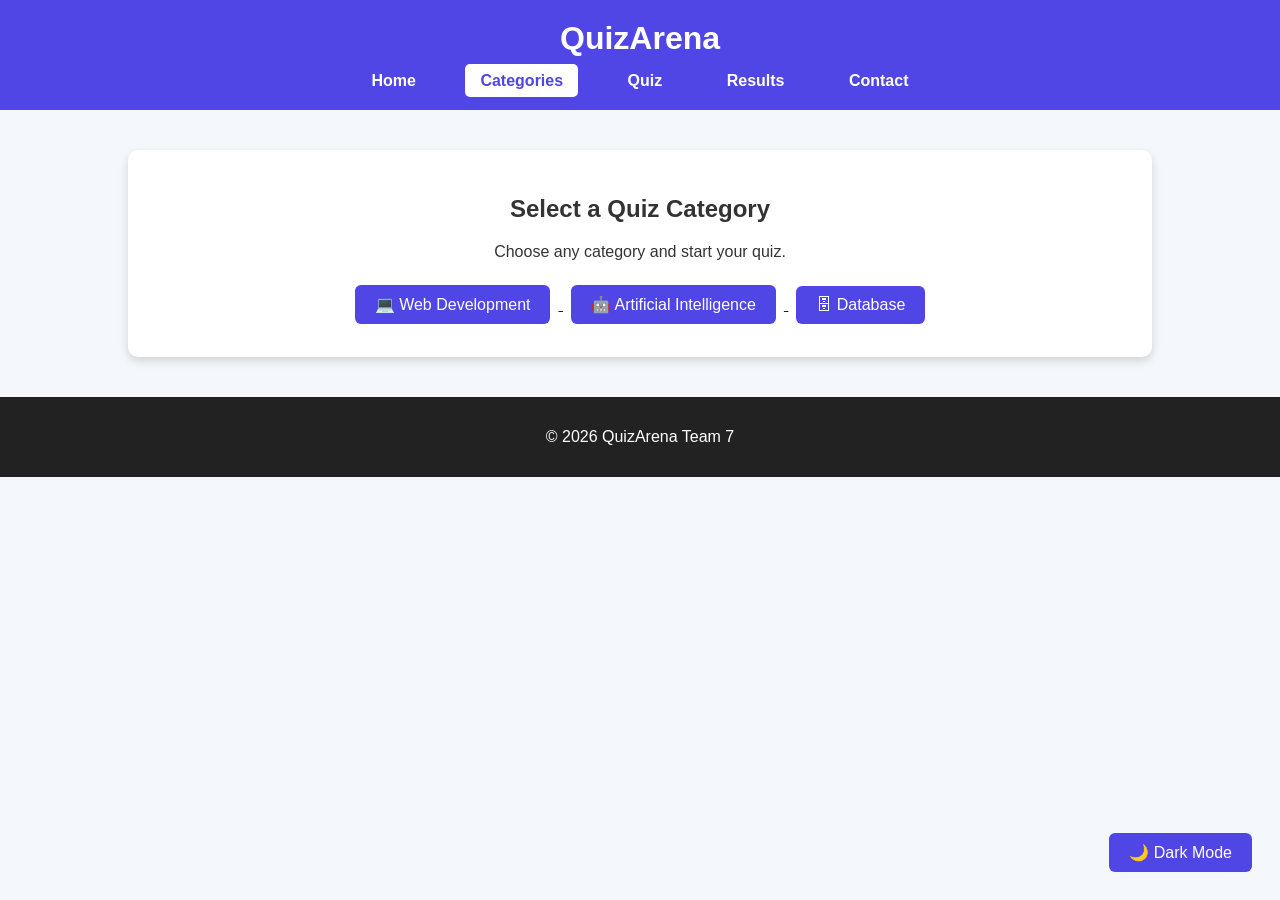
==== category.html @ 57b4eb45 "Updated QuizArena project" ====
<!DOCTYPE html>
<html lang="en">
<head>
    <meta charset="UTF-8">
    <meta name="viewport" content="width=device-width, initial-scale=1.0">
    <title>QuizArena - Categories</title>
    <link rel="stylesheet" href="style.css">
</head>
<body>

<header>
    <h1>QuizArena</h1>

    <nav>
        <a href="index.html">Home</a>
        <a href="category.html" class="active">Categories</a>
        <a href="quiz.html">Quiz</a>
        <a href="results.html">Results</a>
        <a href="contact.html">Contact</a>
    </nav>
</header>

<main>

    <section>
        <h2>Select a Quiz Category</h2>
        <p>Choose any category and start your quiz.</p>

        <a href="quiz.html">
            <button>💻 Web Development</button>
        </a>

        <a href="quiz.html">
            <button>🤖 Artificial Intelligence</button>
        </a>

        <a href="quiz.html">
            <button>🗄 Database</button>
        </a>

    </section>

</main>

<footer>
    <p>&copy; 2026 QuizArena Team 7</p>
</footer>

<button id="themeBtn">🌙 Dark Mode</button>

<script src="script.js"></script>

</body>
</html>
---- style.css ----
/* General */
body {
    margin: 0;
    font-family: Arial, sans-serif;
    background: #f4f7fb;
    color: #333;
}

/* Header */
header {
    background: #4f46e5;
    color: white;
    text-align: center;
    padding: 20px;
}

header h1 {
    margin: 0;
}

/* Navbar */
nav {
    margin-top: 15px;
}

nav a {
    text-decoration: none;
    color: white;
    margin: 0 15px;
    font-weight: bold;
    padding: 8px 15px;
    border-radius: 5px;
}

nav a:hover,
nav a.active {
    background: white;
    color: #4f46e5;
}

/* Main */
main {
    width: 80%;
    margin: 40px auto;
}

/* Card */
section,
.quiz-box {
    background: white;
    padding: 25px;
    border-radius: 10px;
    box-shadow: 0 4px 10px rgba(0,0,0,0.15);
    text-align: center;
}

/* Buttons */
button {
    background: #4f46e5;
    color: white;
    border: none;
    padding: 10px 20px;
    border-radius: 6px;
    cursor: pointer;
    margin: 8px;
    font-size: 16px;
}

button:hover {
    background: #3730a3;
}

/* Footer */
footer {
    text-align: center;
    background: #222;
    color: white;
    padding: 15px;
    margin-top: 40px;
}

/* Quiz Options */
.option {
    display: block;
    width: 100%;
    margin: 10px 0;
}

/* Dark Mode */
.dark-mode {
    background: #121212;
    color: white;
}

.dark-mode header {
    background: #000;
}

.dark-mode footer {
    background: #000;
}

.dark-mode section,
.dark-mode .quiz-box {
    background: #1f1f1f;
    color: white;
}

.dark-mode button {
    background: #555;
}

#themeBtn {
    position: fixed;
    right: 20px;
    bottom: 20px;
}
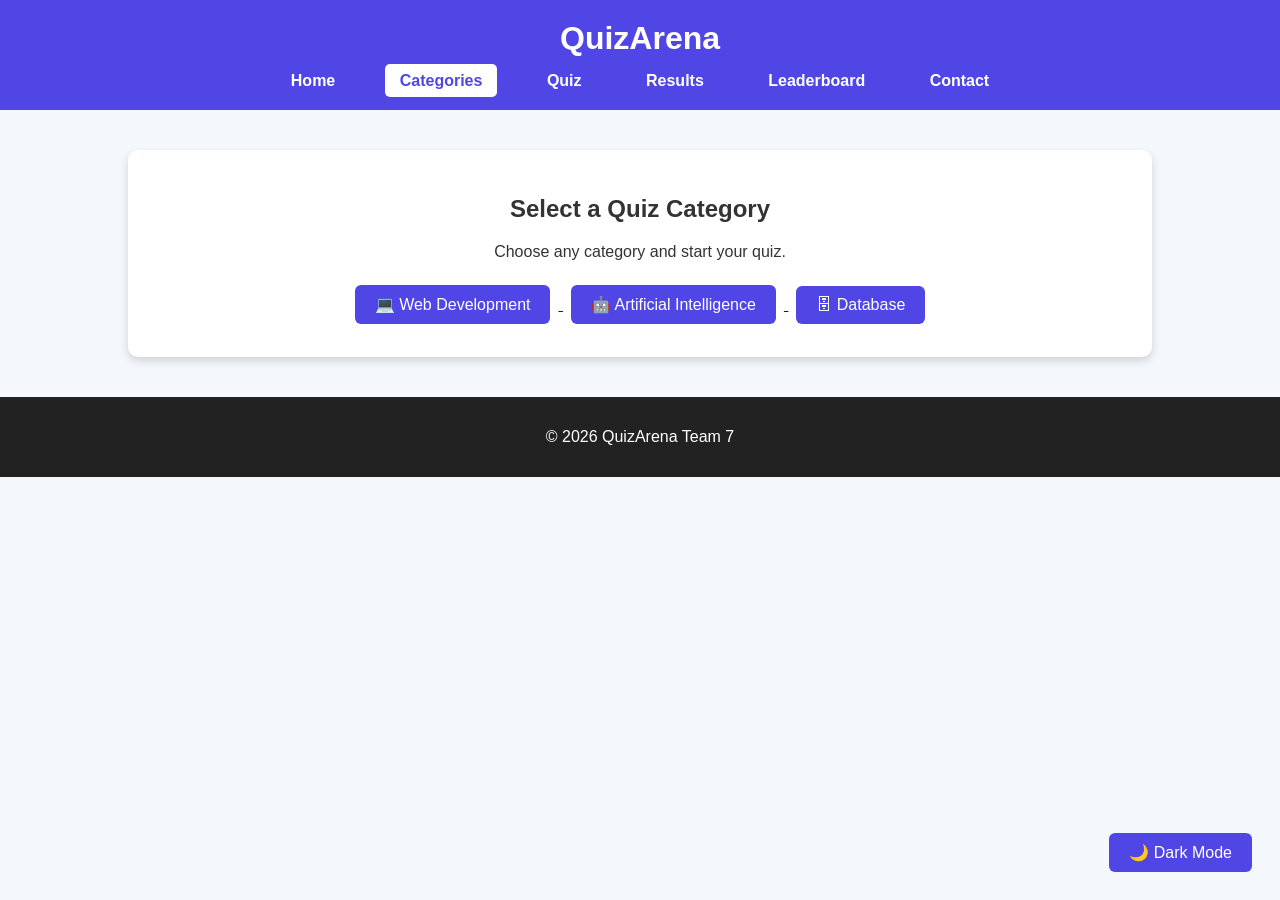
==== commit 76292c5c: "Add Leaderboard link to navigation" ====
--- a/category.html
+++ b/category.html
@@ -16,6 +16,7 @@
         <a href="category.html" class="active">Categories</a>
         <a href="quiz.html">Quiz</a>
         <a href="results.html">Results</a>
+        <a href="leaderboard.html">Leaderboard</a>
         <a href="contact.html">Contact</a>
     </nav>
 </header>
@@ -51,4 +52,4 @@
 <script src="script.js"></script>
 
 </body>
-</html>+</html>
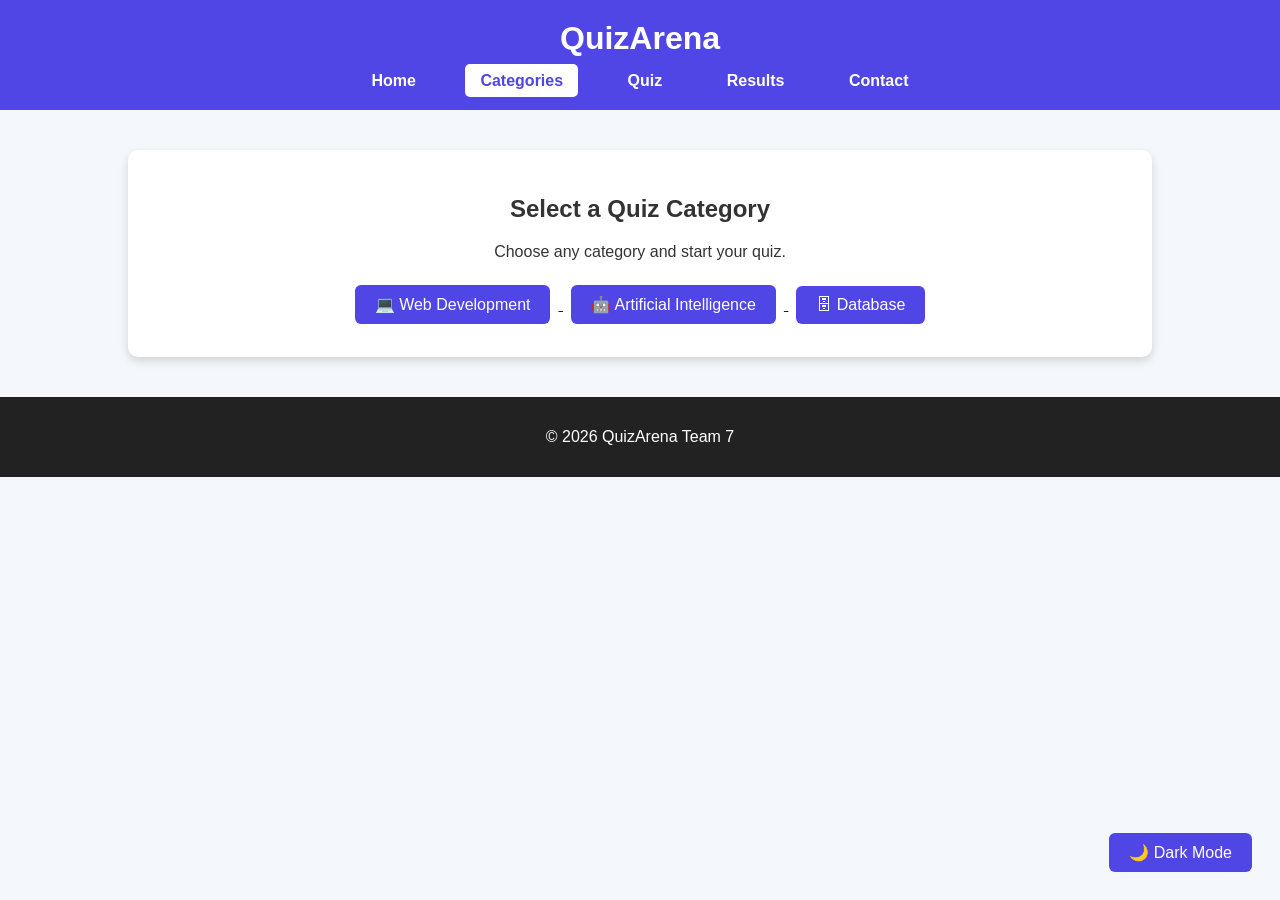
==== commit e64b1723: "Update category.html" ====
--- a/category.html
+++ b/category.html
@@ -10,13 +10,11 @@
 
 <header>
     <h1>QuizArena</h1>
-
-    <nav>
+<nav>
         <a href="index.html">Home</a>
         <a href="category.html" class="active">Categories</a>
         <a href="quiz.html">Quiz</a>
         <a href="results.html">Results</a>
-        <a href="leaderboard.html">Leaderboard</a>
         <a href="contact.html">Contact</a>
     </nav>
 </header>
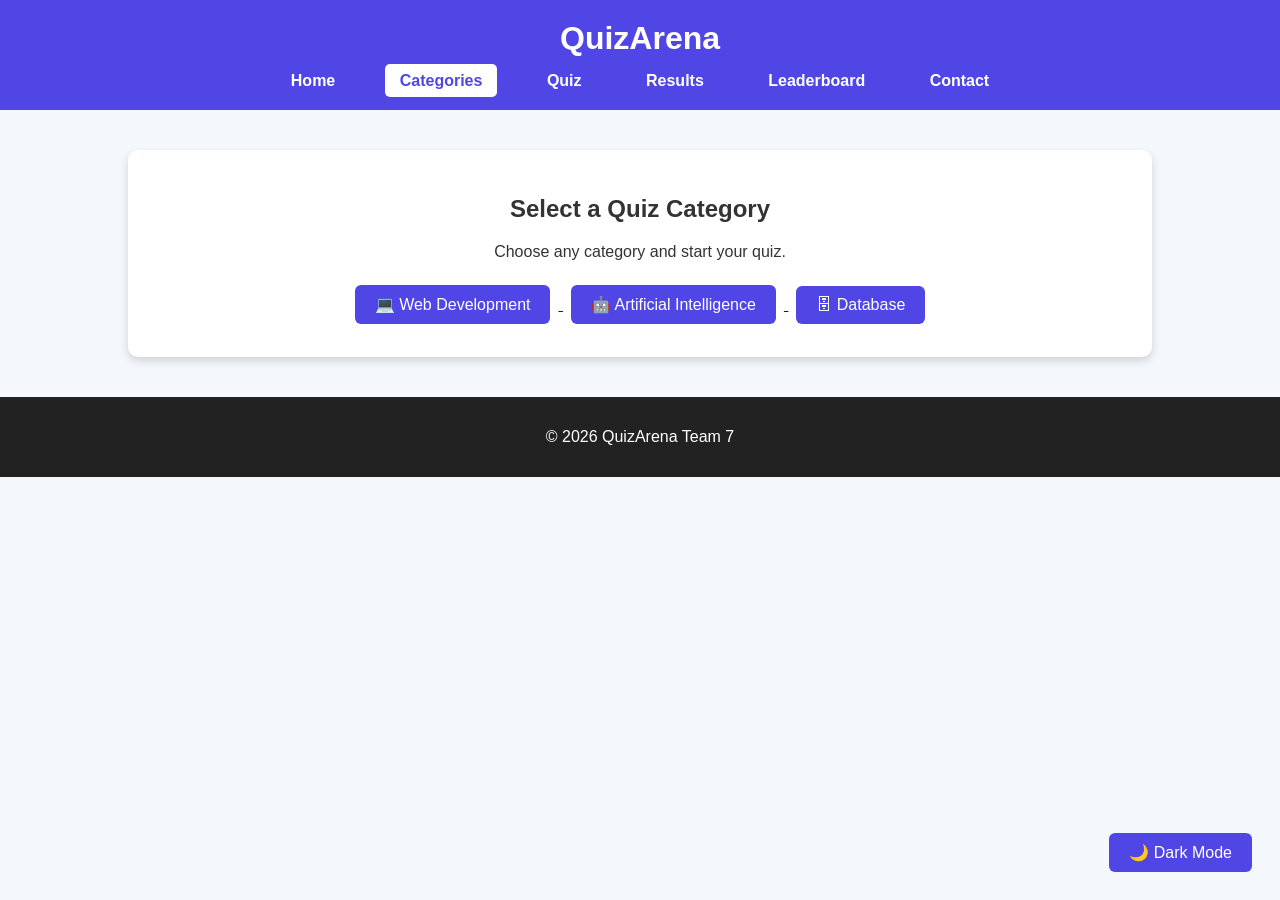
==== commit 681a8a82: "Merge 40a6cb3b45389affa6256e08fd1353b3fabae2c7 into 76292c5c3893a3e10469c6e35b5db9561e5c0da4" ====
--- a/category.html
+++ b/category.html
@@ -7,7 +7,6 @@
     <link rel="stylesheet" href="style.css">
 </head>
 <body>
-
 <header>
     <h1>QuizArena</h1>
 <nav>
@@ -15,39 +14,29 @@
         <a href="category.html" class="active">Categories</a>
         <a href="quiz.html">Quiz</a>
         <a href="results.html">Results</a>
+        <a href="leaderboard.html">Leaderboard</a>
         <a href="contact.html">Contact</a>
     </nav>
 </header>
-
 <main>
-
     <section>
         <h2>Select a Quiz Category</h2>
         <p>Choose any category and start your quiz.</p>
-
         <a href="quiz.html">
             <button>💻 Web Development</button>
         </a>
-
         <a href="quiz.html">
             <button>🤖 Artificial Intelligence</button>
         </a>
-
         <a href="quiz.html">
             <button>🗄 Database</button>
         </a>
-
     </section>
-
 </main>
-
 <footer>
     <p>&copy; 2026 QuizArena Team 7</p>
 </footer>
-
 <button id="themeBtn">🌙 Dark Mode</button>
-
 <script src="script.js"></script>
-
 </body>
 </html>
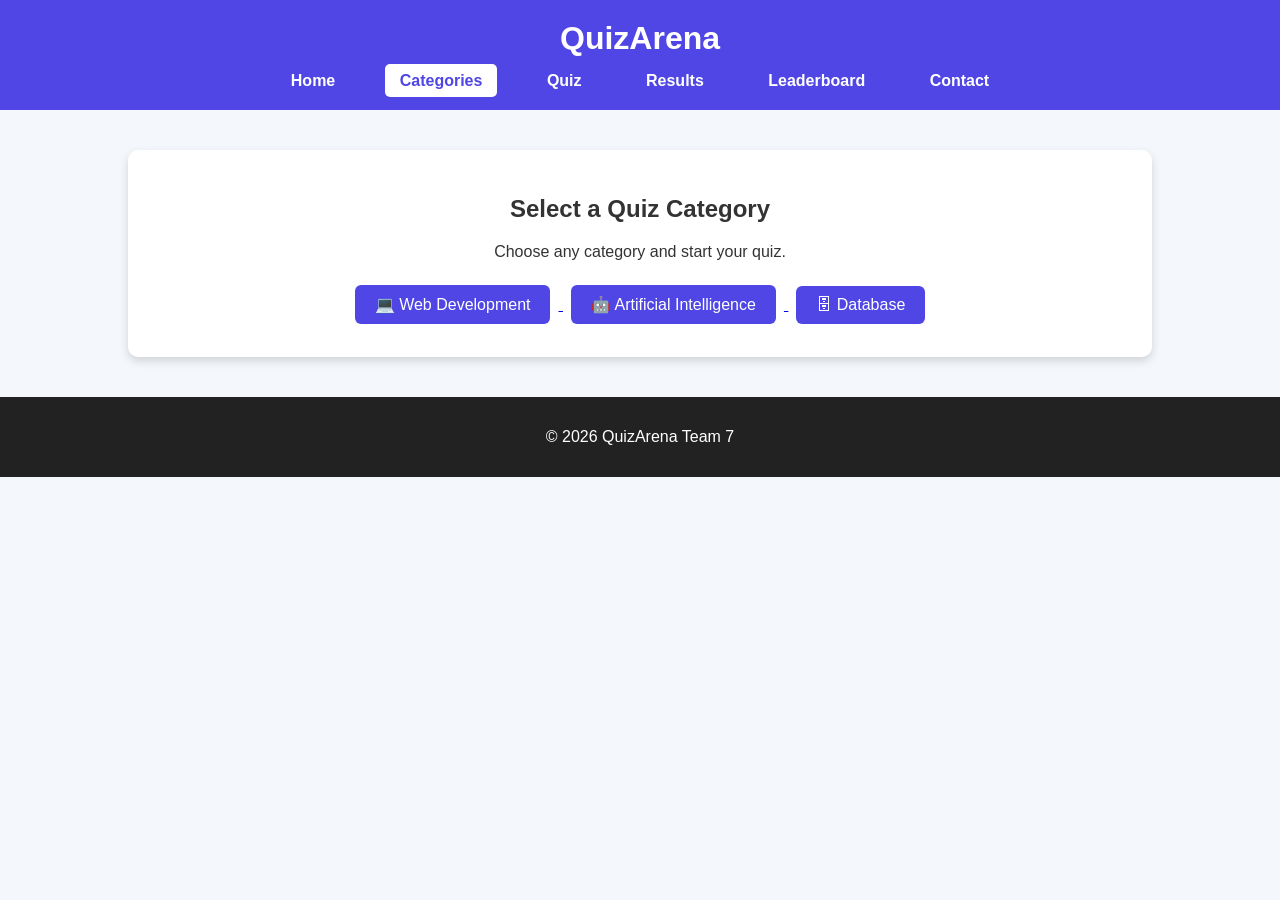
==== commit 34d4e56a: "Updated project" ====
--- a/category.html
+++ b/category.html
@@ -7,9 +7,11 @@
     <link rel="stylesheet" href="style.css">
 </head>
 <body>
+
 <header>
     <h1>QuizArena</h1>
-<nav>
+
+    <nav>
         <a href="index.html">Home</a>
         <a href="category.html" class="active">Categories</a>
         <a href="quiz.html">Quiz</a>
@@ -18,25 +20,35 @@
         <a href="contact.html">Contact</a>
     </nav>
 </header>
+
 <main>
+
     <section>
         <h2>Select a Quiz Category</h2>
         <p>Choose any category and start your quiz.</p>
+
         <a href="quiz.html">
             <button>💻 Web Development</button>
         </a>
+
         <a href="quiz.html">
             <button>🤖 Artificial Intelligence</button>
         </a>
+
         <a href="quiz.html">
             <button>🗄 Database</button>
         </a>
+
     </section>
+
 </main>
+
 <footer>
     <p>&copy; 2026 QuizArena Team 7</p>
 </footer>
-<button id="themeBtn">🌙 Dark Mode</button>
+
+
 <script src="script.js"></script>
+
 </body>
 </html>
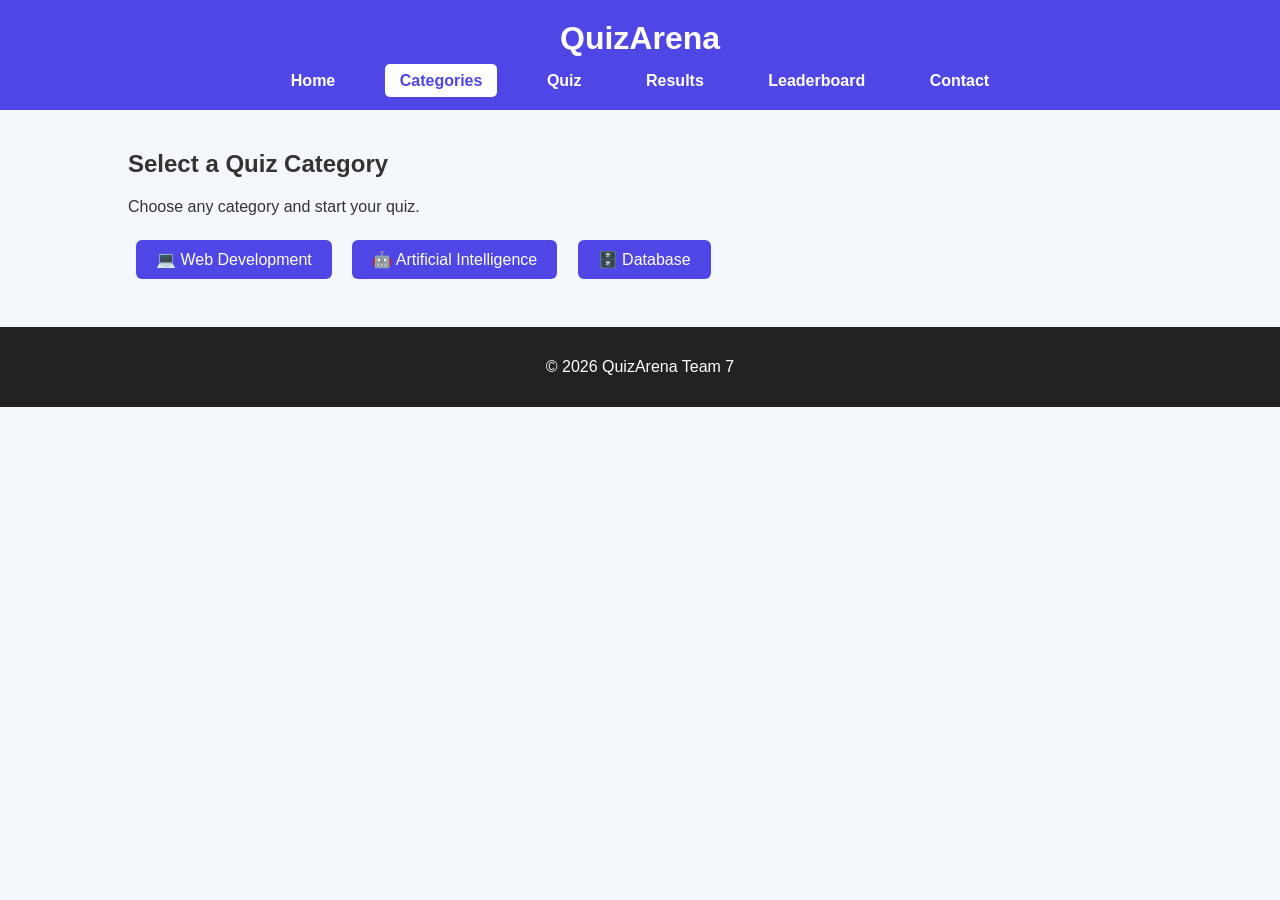
==== commit c6f058f2: "Updated QuizArena" ====
--- a/category.html
+++ b/category.html
@@ -10,7 +10,6 @@
 
 <header>
     <h1>QuizArena</h1>
-
     <nav>
         <a href="index.html">Home</a>
         <a href="category.html" class="active">Categories</a>
@@ -22,33 +21,34 @@
 </header>
 
 <main>
-
-    <section>
+    <div class="container">
         <h2>Select a Quiz Category</h2>
         <p>Choose any category and start your quiz.</p>
 
-        <a href="quiz.html">
-            <button>💻 Web Development</button>
-        </a>
+        <button onclick="selectCategory('web')">
+            💻 Web Development
+        </button>
 
-        <a href="quiz.html">
-            <button>🤖 Artificial Intelligence</button>
-        </a>
+        <button onclick="selectCategory('ai')">
+            🤖 Artificial Intelligence
+        </button>
 
-        <a href="quiz.html">
-            <button>🗄 Database</button>
-        </a>
-
-    </section>
-
+        <button onclick="selectCategory('database')">
+            🗄️ Database
+        </button>
+    </div>
 </main>
 
 <footer>
-    <p>&copy; 2026 QuizArena Team 7</p>
+    <p>© 2026 QuizArena Team 7</p>
 </footer>
 
-
-<script src="script.js"></script>
+<script>
+function selectCategory(category) {
+    localStorage.setItem("category", category);
+    window.location.href = "quiz.html";
+}
+</script>
 
 </body>
-</html>
+</html>
--- a/style.css
+++ b/style.css
@@ -80,10 +80,20 @@
 }
 
 /* Quiz Options */
-.option {
-    display: block;
+.option-btn {
     width: 100%;
+    padding: 12px;
     margin: 10px 0;
+    background: #0d6efd;
+    color: white;
+    border: none;
+    border-radius: 8px;
+    cursor: pointer;
+    font-size: 18px;
+}
+
+.option-btn:hover {
+    background: #0b5ed7;
 }
 
 /* Dark Mode */
